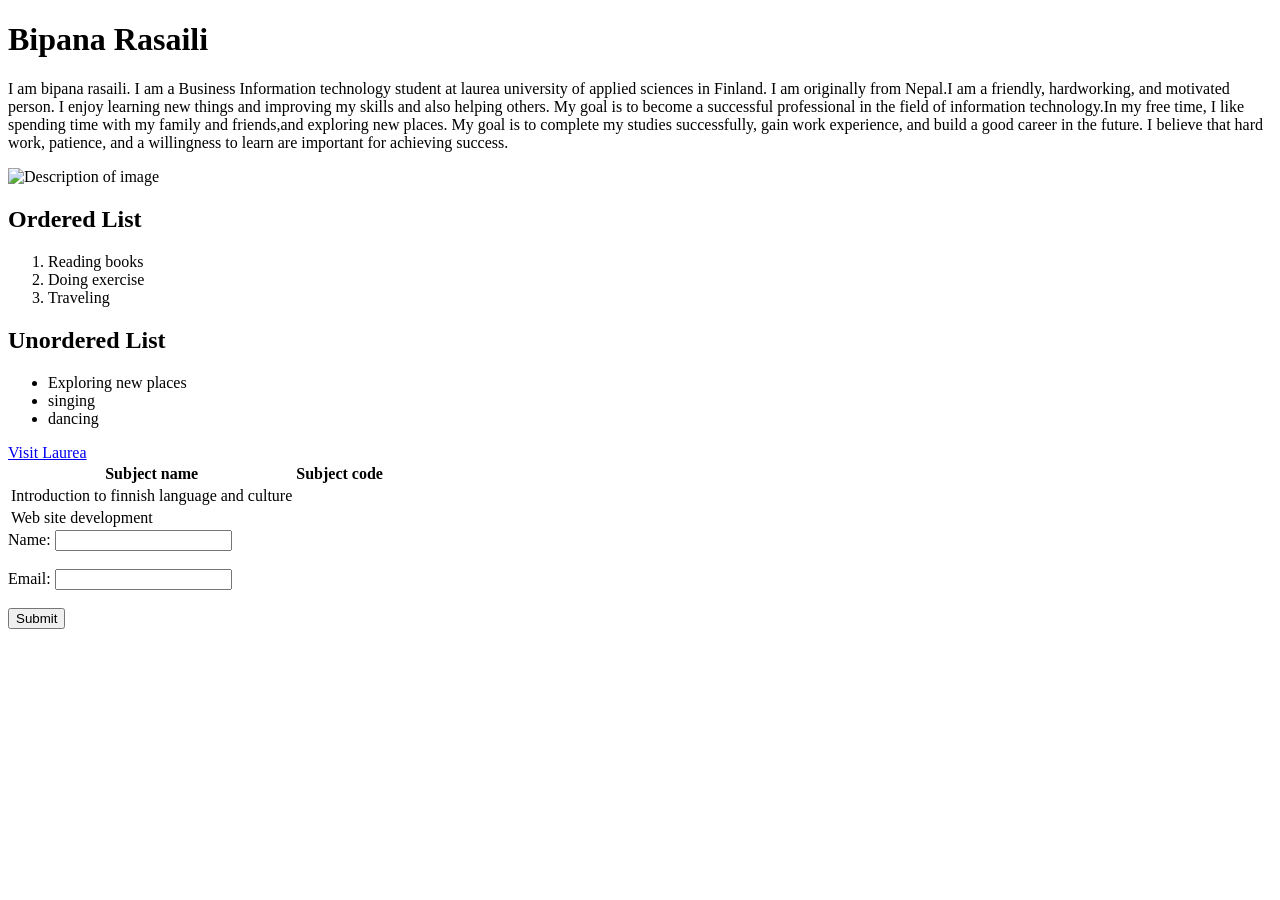
==== WS01/index.html @ 15c60c10 "Initial Commit" ====
<!DOCTYPE html>
<html lang="en">
<head>
	<title>Self introduction</title>
</head>
<body>
	<h1>Bipana Rasaili</h1>
	<p>I am bipana rasaili. I am a Business Information technology student at laurea university of applied sciences in Finland. I am originally from Nepal.I am a friendly, hardworking, and motivated person. I enjoy learning new things and improving my skills and also helping others. My goal is to become a successful professional in the field of information technology.In my free time, I like spending time with my family and friends,and exploring new places. My goal is to complete my studies successfully, gain work experience, and build a good career in the future. I believe that hard work, patience, and a willingness to learn are important for achieving success.  </p>
	<img src=" IMG_1156.heic" alt="Description of image">


<h2>Ordered List</h2>
    <ol>
        <li>Reading books</li>
        <li>Doing exercise</li>
        <li>Traveling</li>
    </ol>
    
    <h2>Unordered List</h2>
    <ul>
        <li>Exploring new places</li>
        <li>singing</li>
        <li>dancing</li>
    </ul>
<a href="https://www.laurea.fi">Visit Laurea</a>
<table>
    <tr>
        <th>Subject name</th>
        <th>Subject code</th>
    </tr>
    <tr>
        <td>Introduction to finnish language and culture</td>
        <td><YY00CC58-3011></YY00CC58-3011></td>
    </tr>
    <tr>
        <td>Web site development</td>
        <td><ND00CC68-3004></ND00CC68-3004></td>
    </tr>
    </table>
    <form>
    <label for="name">Name:</label>
    <input type="text" id="name" name="name"><br><br>
    <label for="email">Email:</label>
    <input type="email" id="email" name="email"><br><br>
    <input type="submit" value="Submit">
    </form>
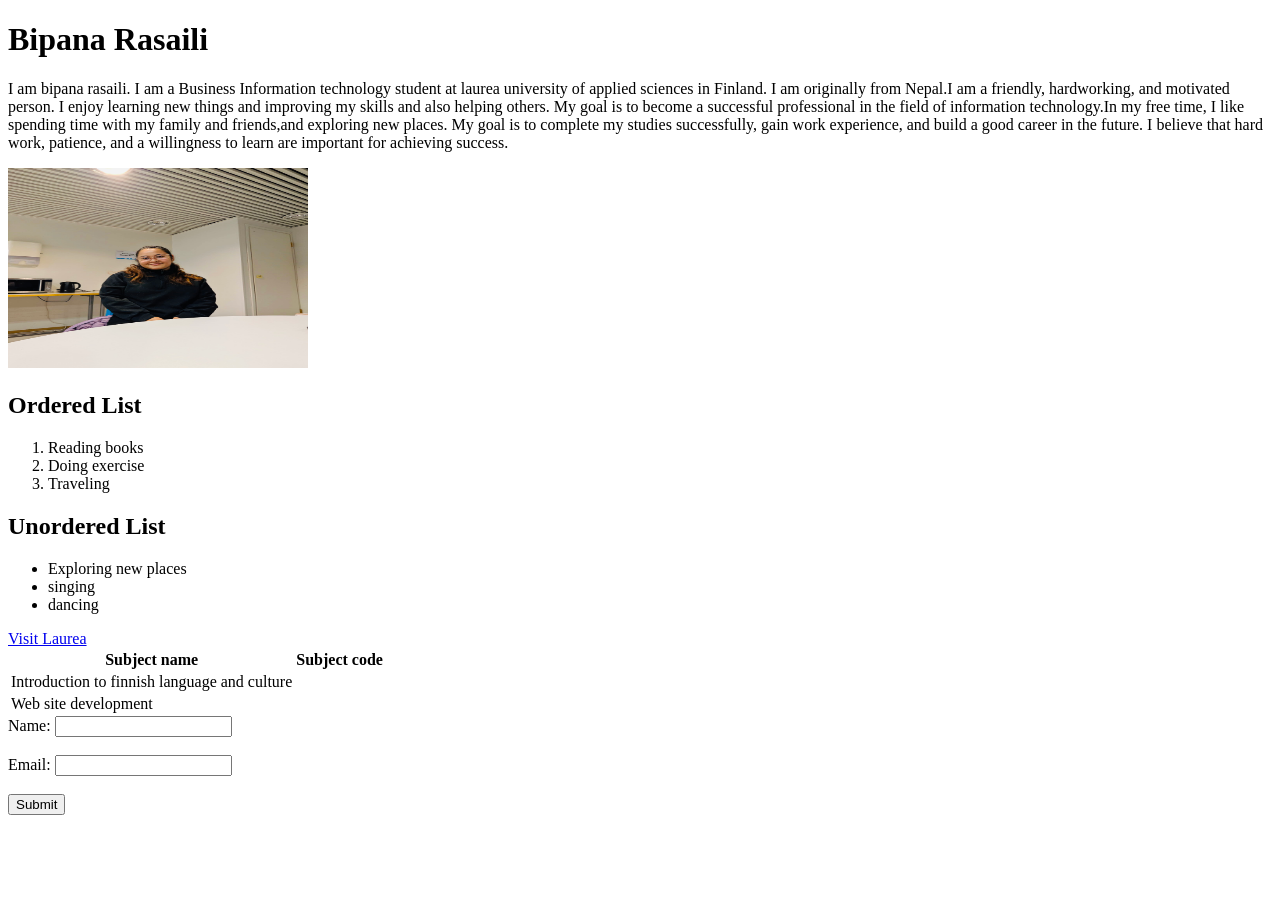
==== commit 6bc90d76: "fix height" ====
--- a/WS01/index.html
+++ b/WS01/index.html
@@ -6,8 +6,7 @@
 <body>
 	<h1>Bipana Rasaili</h1>
 	<p>I am bipana rasaili. I am a Business Information technology student at laurea university of applied sciences in Finland. I am originally from Nepal.I am a friendly, hardworking, and motivated person. I enjoy learning new things and improving my skills and also helping others. My goal is to become a successful professional in the field of information technology.In my free time, I like spending time with my family and friends,and exploring new places. My goal is to complete my studies successfully, gain work experience, and build a good career in the future. I believe that hard work, patience, and a willingness to learn are important for achieving success.  </p>
-	<img src=" IMG_1156.heic" alt="Description of image">
-
+	<img src="images/68.jpg" alt="Description of image" width="300" height="200">
 
 <h2>Ordered List</h2>
     <ol>
